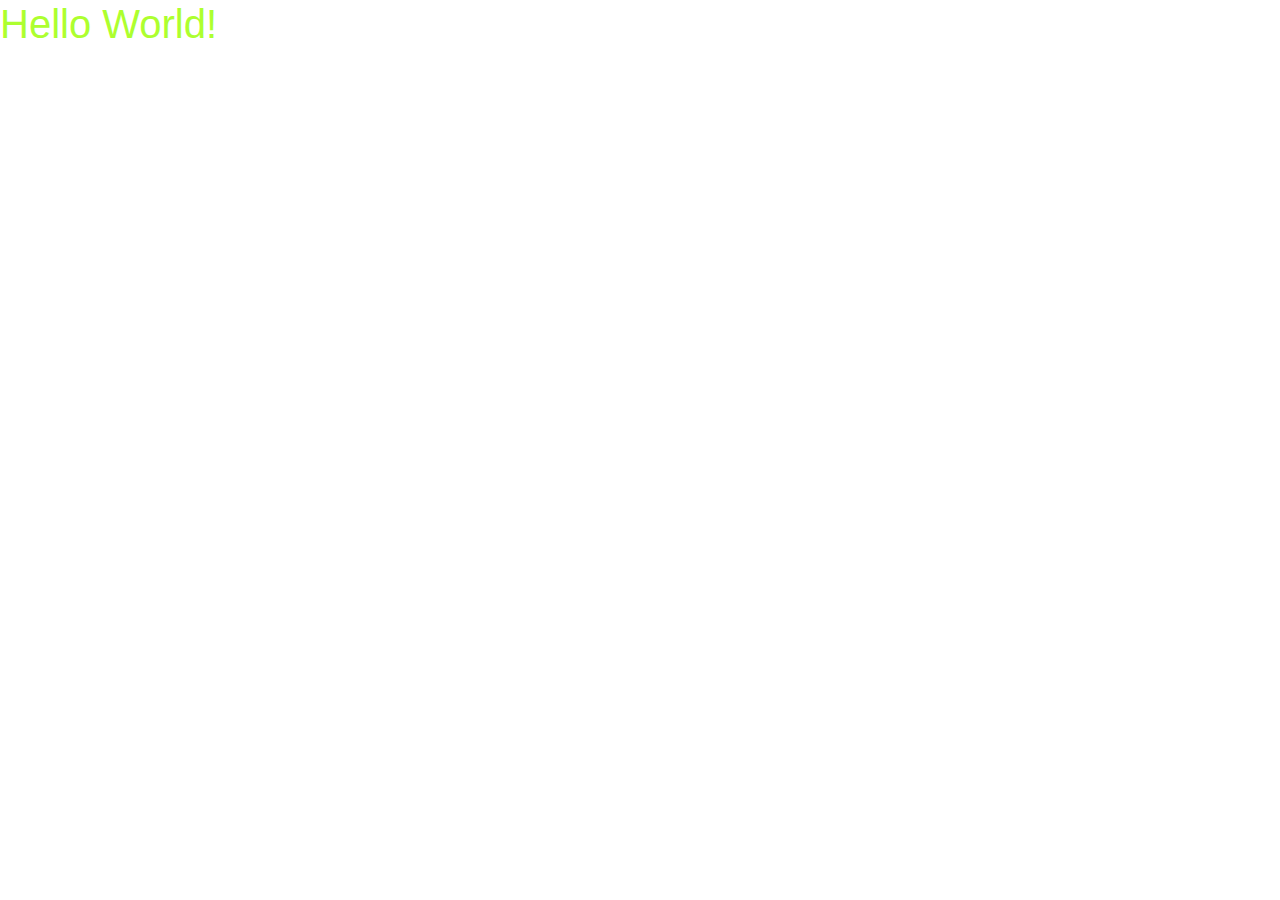
==== index.html @ cb05c29e "Initial files for Project0 - HarvardX Course" ====
<!DOCTYPE html>
<html>
<head>
    <meta charset="utf-8">
    <meta http-equiv="X-UA-Compatible" content="IE=edge">
    <title>My Webpage</title>
    <meta name="viewport" content="width=device-width, initial-scale=1">
    <link rel="stylesheet" href="https://stackpath.bootstrapcdn.com/bootstrap/4.3.1/css/bootstrap.min.css" integrity="sha384-ggOyR0iXCbMQv3Xipma34MD+dH/1fQ784/j6cY/iJTQUOhcWr7x9JvoRxT2MZw1T" crossorigin="anonymous">
    <link rel="stylesheet" type="text/css" media="screen" href="css\styles.css">
    <script src="main.js"></script>
</head>
<body>
    <h1>Hello World!</h1>
</body>
</html>
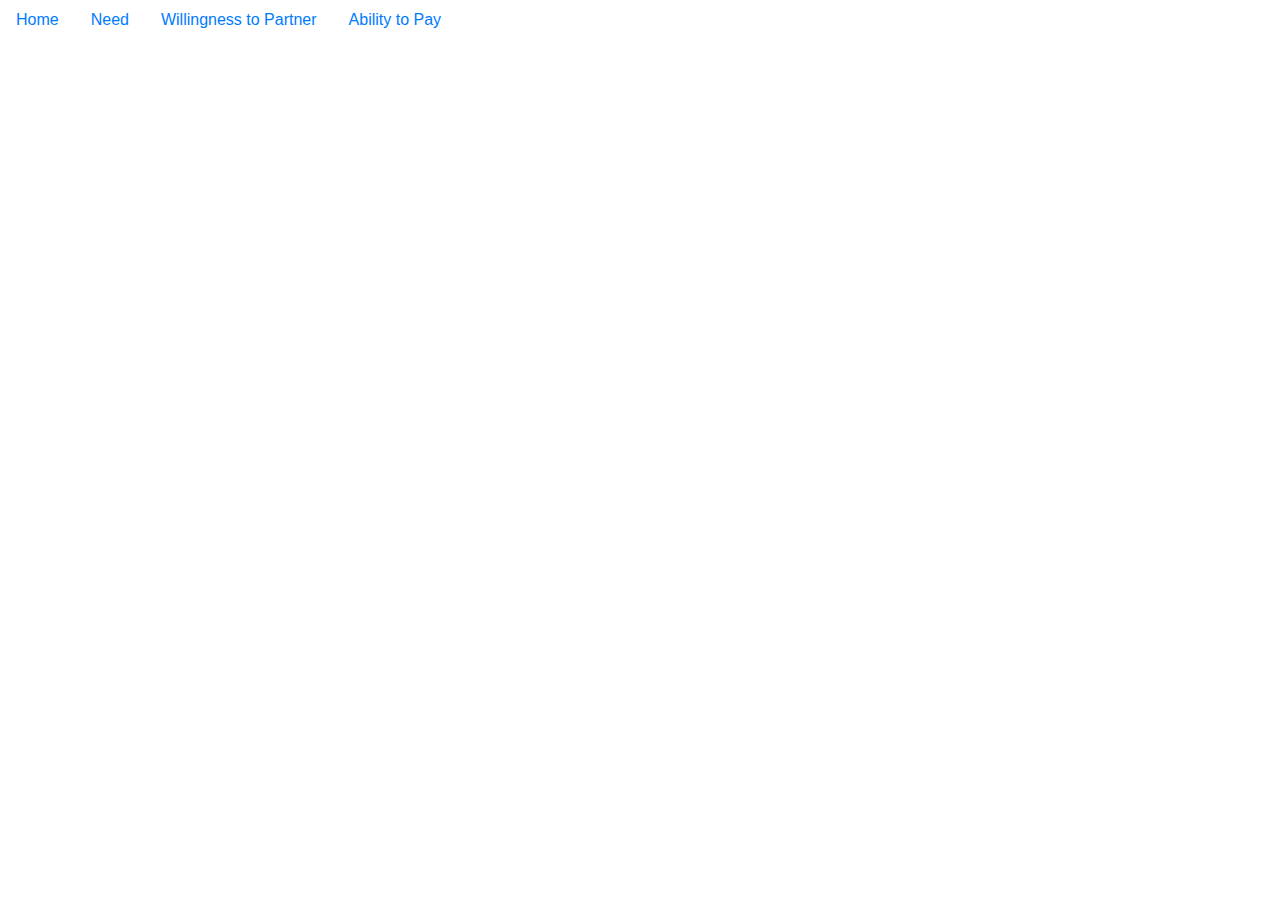
==== commit 884d5685: "Added nav bar." ====
--- a/index.html
+++ b/index.html
@@ -10,6 +10,19 @@
     <script src="main.js"></script>
 </head>
 <body>
-    <h1>Hello World!</h1>
+    <ul class="nav nav-pills">
+        <li class="nav-item">
+          <a class="nav-link" href="index.html">Home</a>
+        </li>
+        <li class="nav-item">
+          <a class="nav-link" href="need.html">Need</a>
+        </li>
+        <li class="nav-item">
+          <a class="nav-link" href="partner.html">Willingness to Partner</a>
+        </li>
+        <li class="nav-item">
+          <a class="nav-link" href="pay.html" tabindex="-1" aria-disabled="true">Ability to Pay</a>
+        </li>
+      </ul>
 </body>
 </html>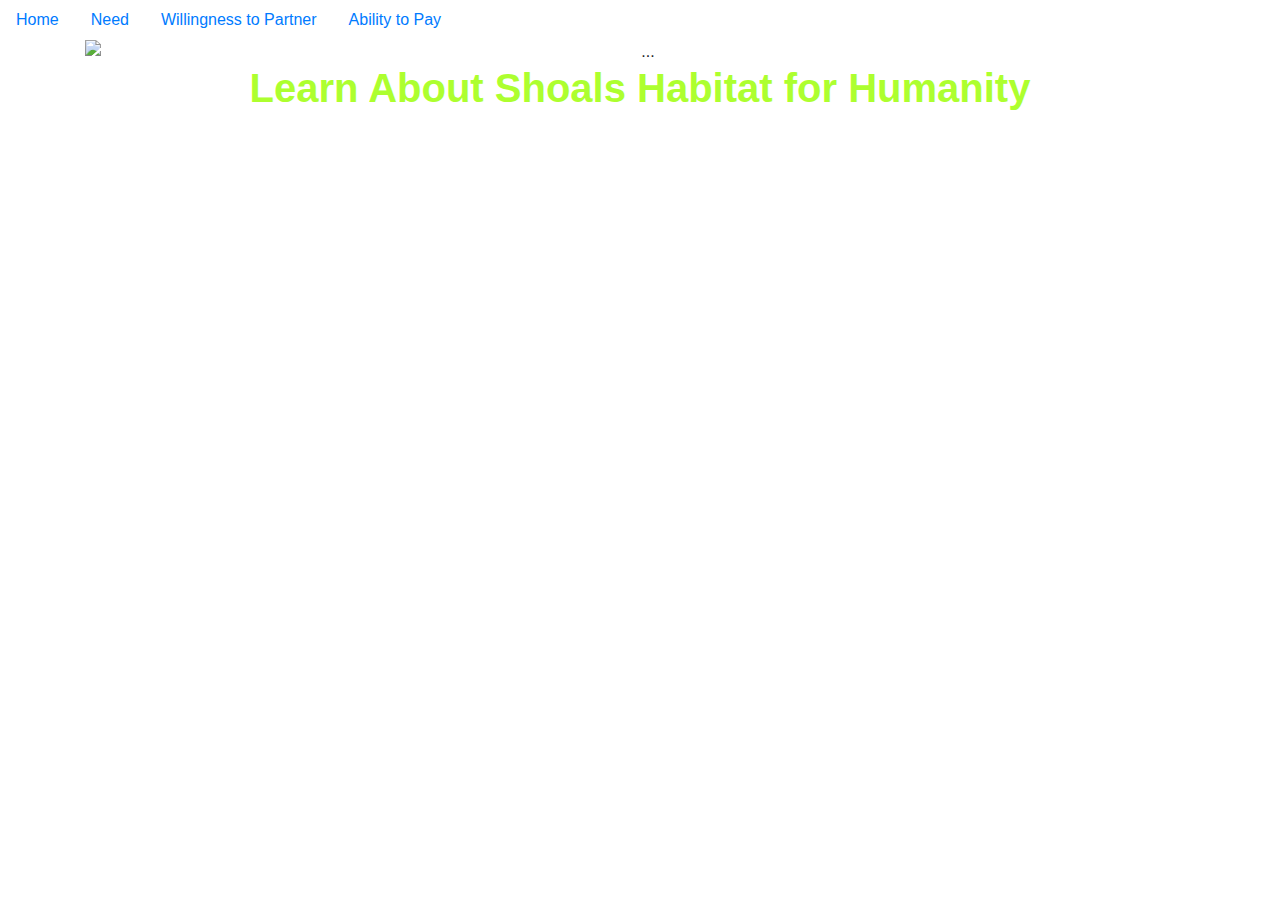
==== commit dc9e2186: "Added need page and updated homepage." ====
--- a/index.html
+++ b/index.html
@@ -10,19 +10,35 @@
     <script src="main.js"></script>
 </head>
 <body>
-    <ul class="nav nav-pills">
-        <li class="nav-item">
-          <a class="nav-link" href="index.html">Home</a>
-        </li>
-        <li class="nav-item">
-          <a class="nav-link" href="need.html">Need</a>
-        </li>
-        <li class="nav-item">
-          <a class="nav-link" href="partner.html">Willingness to Partner</a>
-        </li>
-        <li class="nav-item">
-          <a class="nav-link" href="pay.html" tabindex="-1" aria-disabled="true">Ability to Pay</a>
-        </li>
-      </ul>
+    <div>
+        <ul class="nav nav-pills">
+            <li class="nav-item">
+            <a class="nav-link" href="index.html">Home</a>
+            </li>
+            <li class="nav-item">
+            <a class="nav-link" href="need.html">Need</a>
+            </li>
+            <li class="nav-item">
+            <a class="nav-link" href="partner.html">Willingness to Partner</a>
+            </li>
+            <li class="nav-item">
+            <a class="nav-link" href="pay.html" tabindex="-1" aria-disabled="true">Ability to Pay</a>
+            </li>
+        </ul>
+    </div>
+
+    <div class="text-center container">
+        <div class="row">
+            <img src="https://www.shoalshabitat.org/wp-content/uploads/2018/06/SHFH_Blue.jpg" class="col-12 rounded" width="66%" alt="...">
+        </div>
+    </div>
+
+    <div class="container">
+        <div class="row">
+            <h1 class="col-12">Learn About Shoals Habitat for Humanity</h1>
+        </div>
+    </div>
+
+
 </body>
 </html>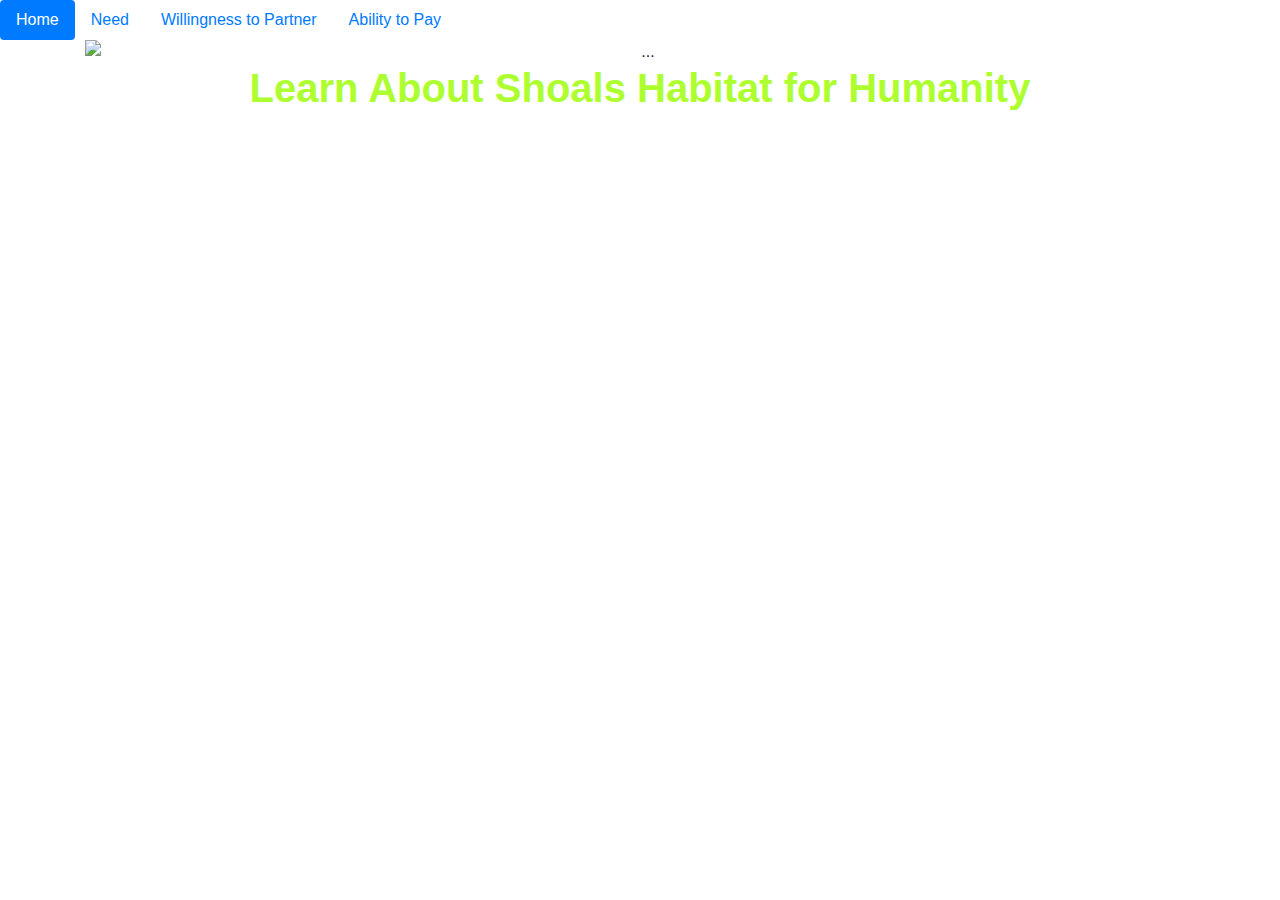
==== commit 518d0789: "Modified pages" ====
--- a/index.html
+++ b/index.html
@@ -13,7 +13,7 @@
     <div>
         <ul class="nav nav-pills">
             <li class="nav-item">
-            <a class="nav-link" href="index.html">Home</a>
+            <a class="nav-link active" href="index.html">Home</a>
             </li>
             <li class="nav-item">
             <a class="nav-link" href="need.html">Need</a>
